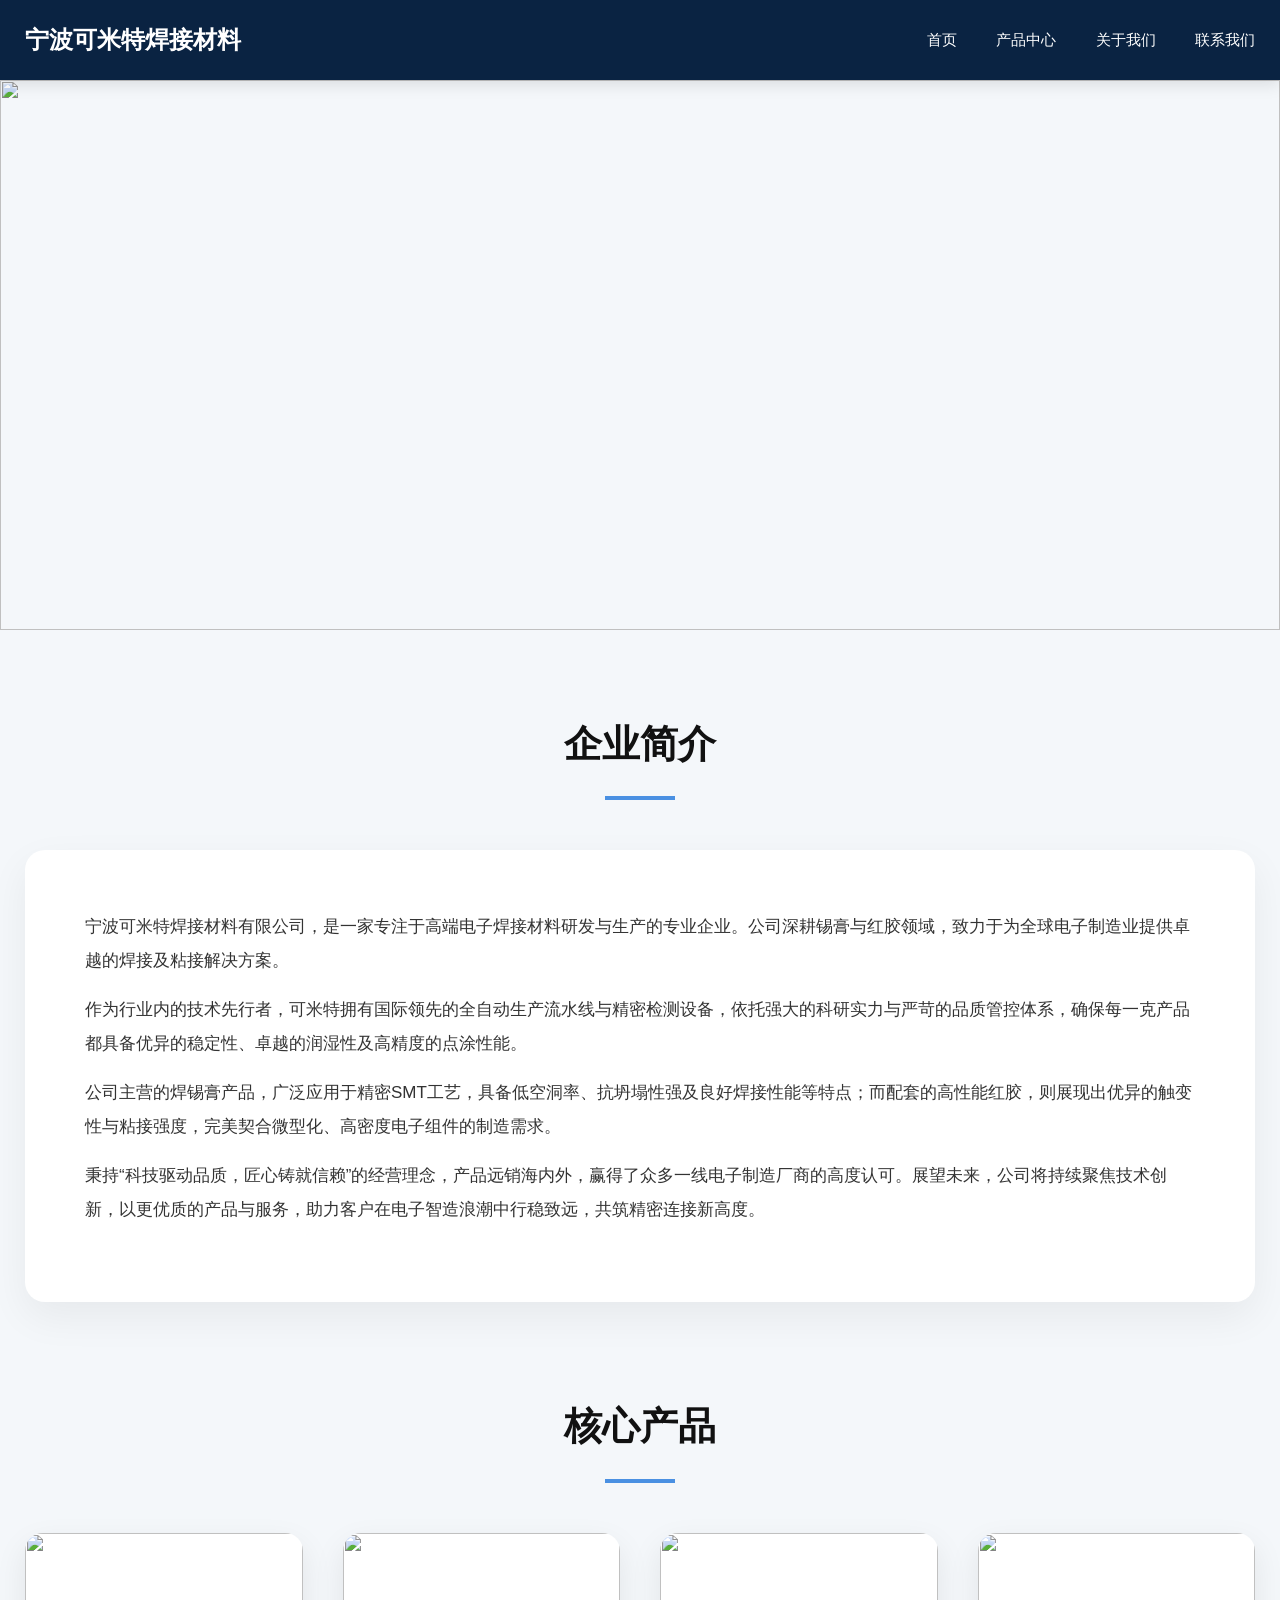
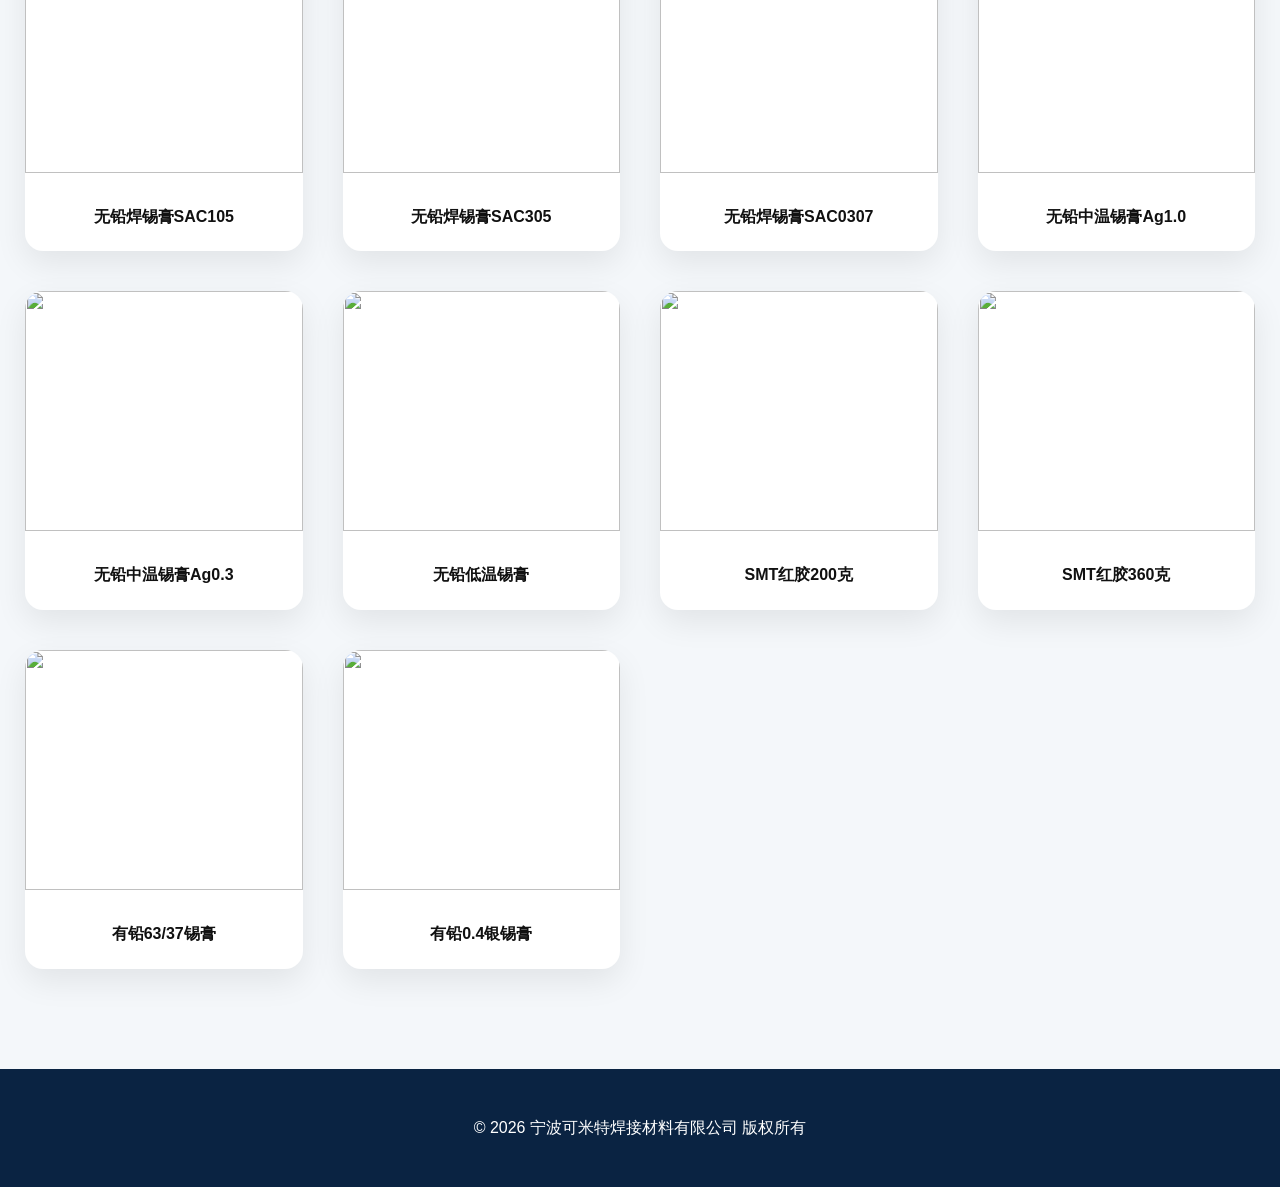
==== index.html @ 0cd75028 "Add files via upload" ====
<!DOCTYPE html>
<html lang="zh-CN">
<head>
<link rel="stylesheet" href="style.css">
<meta charset="UTF-8">
<meta name="viewport" content="width=device-width, initial-scale=1.0">
<title>宁波可米特焊接材料有限公司</title>
<style>
*{margin:0;padding:0;box-sizing:border-box;font-family:"Microsoft YaHei",sans-serif}
body{background:#f4f7fa;color:#222}
.container{max-width:1300px;margin:0 auto;padding:0 25px}

/* 导航 */
.header{background:#0a2342;position:sticky;top:0;z-index:999;box-shadow:0 5px 15px rgba(0,0,0,0.1)}
.nav-bar{display:flex;justify-content:space-between;align-items:center;height:80px}
.logo{color:#fff;font-size:24px;font-weight:700}
.nav a{color:#fff;margin-left:35px;text-decoration:none;font-size:15px;font-weight:500}
.nav a:hover{color:#4a90e2}

/* Banner */
.banner{width:100%;height:550px}
.banner img{width:100%;height:100%;object-fit:cover}

/* 标题 */
.title{text-align:center;font-size:38px;font-weight:700;color:#111;margin:80px 0 50px}
.title::after{content:"";width:70px;height:4px;background:#4a90e2;display:block;margin:18px auto 0}

/* 简介 */
.about{background:#fff;border-radius:20px;padding:60px;margin-bottom:90px;box-shadow:0 15px 40px rgba(0,0,0,0.06)}
.about p{font-size:17px;line-height:2;margin-bottom:15px;color:#333}

/* 产品 */
.products{display:grid;grid-template-columns:repeat(2,1fr);gap:40px;margin-bottom:100px}
@media(min-width:900px){.products{grid-template-columns:repeat(3,1fr)}}
@media(min-width:1200px){.products{grid-template-columns:repeat(4,1fr)}}
.item{background:#fff;border-radius:18px;overflow:hidden;box-shadow:0 12px 32px rgba(0,0,0,0.08);transition:0.3s}
.item:hover{transform:translateY(-10px);box-shadow:0 20px 45px rgba(0,0,0,0.15)}
.item img{width:100%;height:240px;object-fit:cover}
.item h3{padding:20px;text-align:center;font-size:16px;font-weight:600;color:#111}

/* 底部 */
.footer{background:#0a2342;color:#fff;text-align:center;padding:45px 0}
</style>
</head>
<body>

<div class="header">
  <div class="container">
    <div class="nav-bar">
      <div class="logo">宁波可米特焊接材料</div>
      <div class="nav">
        <a href="index.html">首页</a>
        <a href="products.html">产品中心</a>
        <a href="about.html">关于我们</a>
        <a href="contact.html">联系我们</a>
      </div>
    </div>
  </div>
</div>

<div class="banner">
  <img src="images/banner.jpg">
</div>

<div class="container">
  <h2 class="title">企业简介</h2>
  <div class="about">
    <p>宁波可米特焊接材料有限公司，是一家专注于高端电子焊接材料研发与生产的专业企业。公司深耕锡膏与红胶领域，致力于为全球电子制造业提供卓越的焊接及粘接解决方案。</p>
    <p>作为行业内的技术先行者，可米特拥有国际领先的全自动生产流水线与精密检测设备，依托强大的科研实力与严苛的品质管控体系，确保每一克产品都具备优异的稳定性、卓越的润湿性及高精度的点涂性能。</p>
    <p>公司主营的焊锡膏产品，广泛应用于精密SMT工艺，具备低空洞率、抗坍塌性强及良好焊接性能等特点；而配套的高性能红胶，则展现出优异的触变性与粘接强度，完美契合微型化、高密度电子组件的制造需求。</p>
    <p>秉持“科技驱动品质，匠心铸就信赖”的经营理念，产品远销海内外，赢得了众多一线电子制造厂商的高度认可。展望未来，公司将持续聚焦技术创新，以更优质的产品与服务，助力客户在电子智造浪潮中行稳致远，共筑精密连接新高度。</p>
  </div>

  <h2 class="title">核心产品</h2>
  <div class="products">
    <div class="item"><img src="images/1.jpg"><h3>无铅焊锡膏SAC105</h3></div>
    <div class="item"><img src="images/2.jpg"><h3>无铅焊锡膏SAC305</h3></div>
    <div class="item"><img src="images/3.jpg"><h3>无铅焊锡膏SAC0307</h3></div>
    <div class="item"><img src="images/4.jpg"><h3>无铅中温锡膏Ag1.0</h3></div>
    <div class="item"><img src="images/5.jpg"><h3>无铅中温锡膏Ag0.3</h3></div>
    <div class="item"><img src="images/6.jpg"><h3>无铅低温锡膏</h3></div>
    <div class="item"><img src="images/7.jpg"><h3>SMT红胶200克</h3></div>
    <div class="item"><img src="images/8.jpg"><h3>SMT红胶360克</h3></div>
    <div class="item"><img src="images/9.jpg"><h3>有铅63/37锡膏</h3></div>
    <div class="item"><img src="images/10.jpg"><h3>有铅0.4银锡膏</h3></div>
  </div>
</div>

<div class="footer">
  <p>© 2026 宁波可米特焊接材料有限公司 版权所有</p>
</div>

</body>
</html>
---- style.css ----
/* ————————————————————————————————
   宁波可米特官网 · 全局统一高端样式 · 浅蓝色商务版
   改这里 → 全站自动变风格
———————————————————————————————— */

* {
  margin: 0;
  padding: 0;
  box-sizing: border-box;
  font-family: "Microsoft YaHei", sans-serif;
}

/* 全站浅蓝色高端背景 */
body {
  background: #eef6fc;
  color: #222;
  line-height: 1.8;
}

.container {
  max-width: 1300px;
  margin: 0 auto;
  padding: 0 25px;
}

/* 导航 */
.header {
  background: #2d7dbb;
  position: sticky;
  top: 0;
  z-index: 999;
  box-shadow: 0 5px 15px rgba(0,0,0,0.1);
}
.nav-bar {
  display: flex;
  justify-content: space-between;
  align-items: center;
  height: 80px;
}
.logo {
  color: #fff;
  font-size: 24px;
  font-weight: 700;
}
.nav a {
  color: #fff;
  margin-left: 35px;
  text-decoration: none;
  font-size: 15px;
  font-weight: 500;
}
.nav a:hover {
  color: #d1e7ff;
}

/* Banner */
.banner {
  width: 100%;
  height: 550px;
}
.banner img {
  width: 100%;
  height: 100%;
  object-fit: cover;
}

/* 页面标题 */
.page-title {
  background: #d6eaff;
  padding: 50px 0;
  text-align: center;
  margin-bottom: 60px;
}
.page-title h1 {
  font-size: 36px;
  font-weight: 700;
  color: #111;
}

/* 板块标题 */
.title {
  text-align: center;
  font-size: 38px;
  font-weight: 700;
  color: #111;
  margin: 80px 0 50px;
}
.title::after {
  content: "";
  width: 70px;
  height: 4px;
  background: #2d7dbb;
  display: block;
  margin: 18px auto 0;
}

/* 卡片风格 */
.card, .about, .item, .product-card,
.about-box, .contact-box {
  background: #ffffff;
  border-radius: 20px;
  box-shadow: 0 15px 40px rgba(0,0,0,0.06);
  transition: all 0.3s ease;
}
.card:hover, .item:hover, .product-card:hover {
  transform: translateY(-10px);
  box-shadow: 0 20px 45px rgba(0,0,0,0.15);
}

/* 产品布局 */
.products {
  display: grid;
  grid-template-columns: repeat(2, 1fr);
  gap: 40px;
  margin-bottom: 100px;
}
@media (min-width: 900px) {
  .products { grid-template-columns: repeat(3, 1fr); }
}
@media (min-width: 1200px) {
  .products { grid-template-columns: repeat(4, 1fr); }
}

/* 工厂图片 */
.factory-grid {
  display: grid;
  grid-template-columns: repeat(2, 1fr);
  gap: 30px;
}
@media (min-width: 900px) {
  .factory-grid { grid-template-columns: repeat(4, 1fr); }
}
.factory-item img {
  width: 100%;
  height: 220px;
  object-fit: cover;
  border-radius: 16px;
}

/* 底部 */
.footer {
  background: #2d7dbb;
  color: #fff;
  text-align: center;
  padding: 45px 0;
}
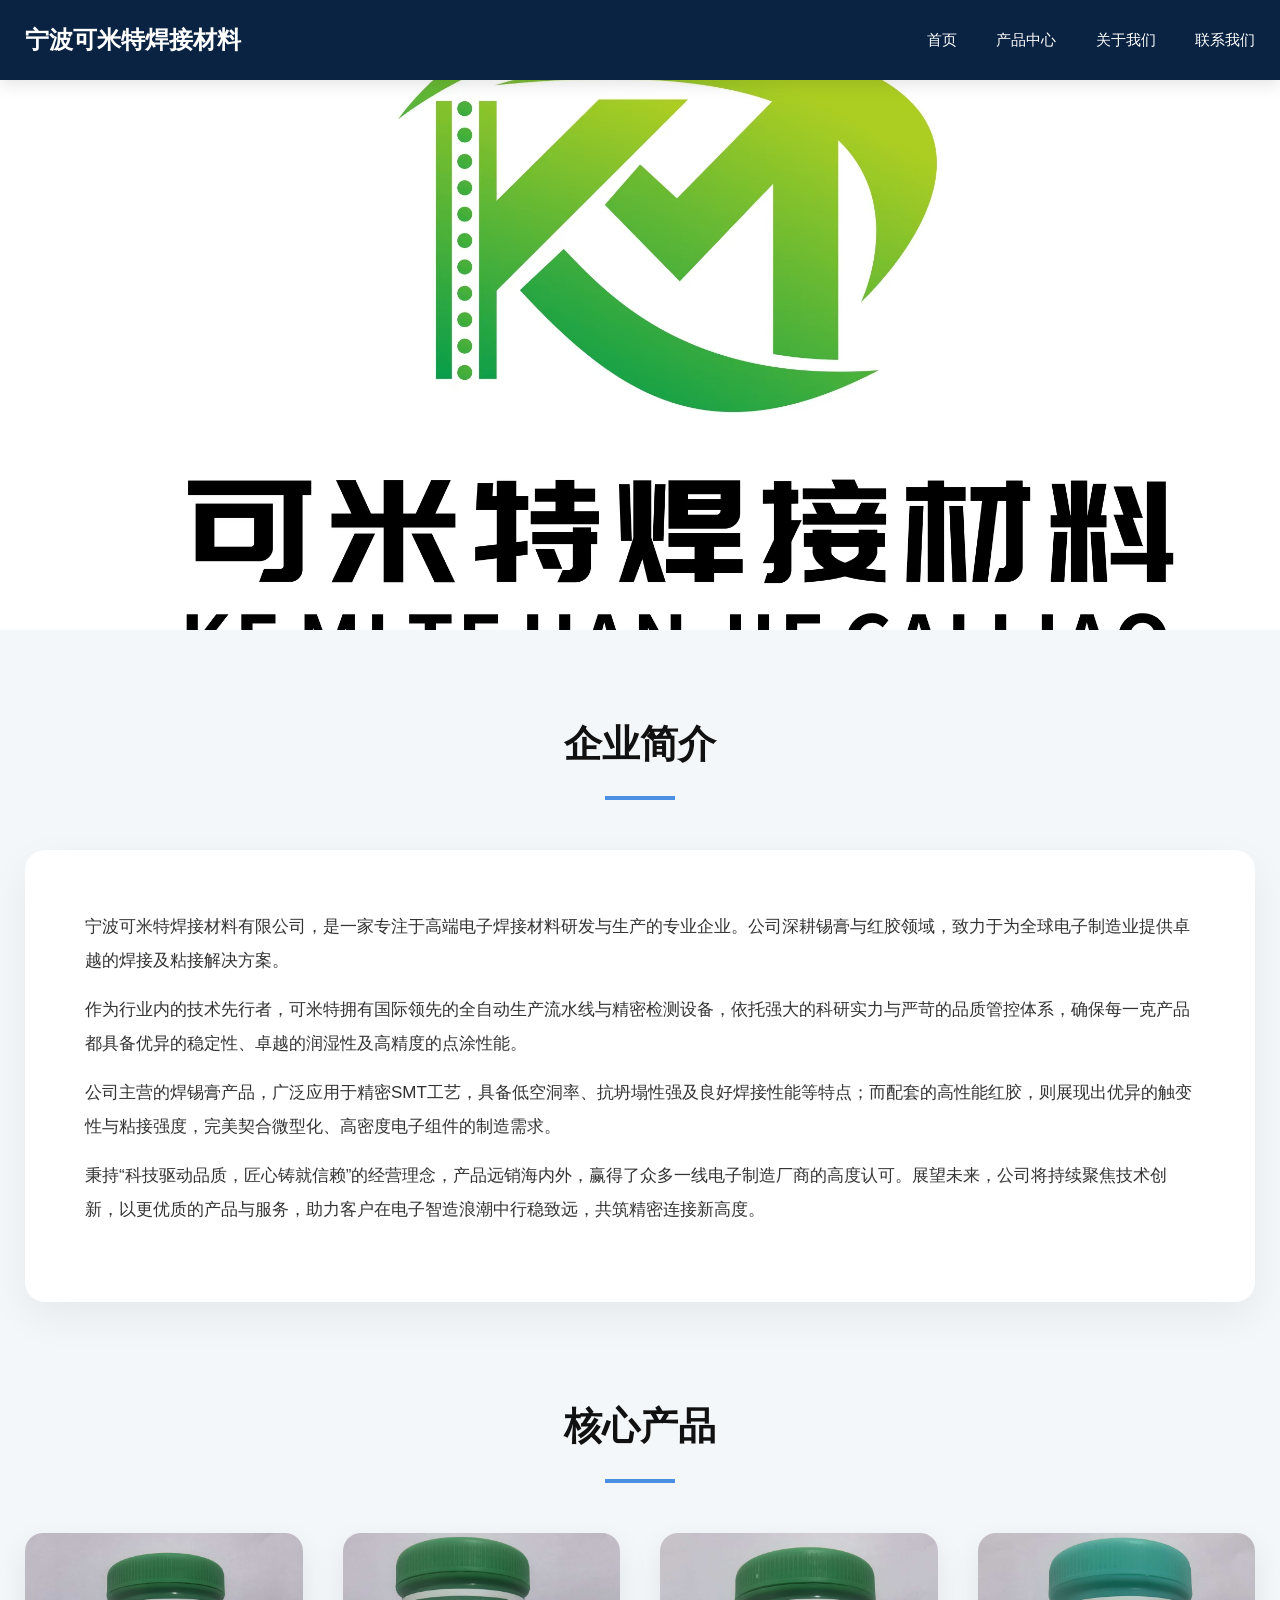
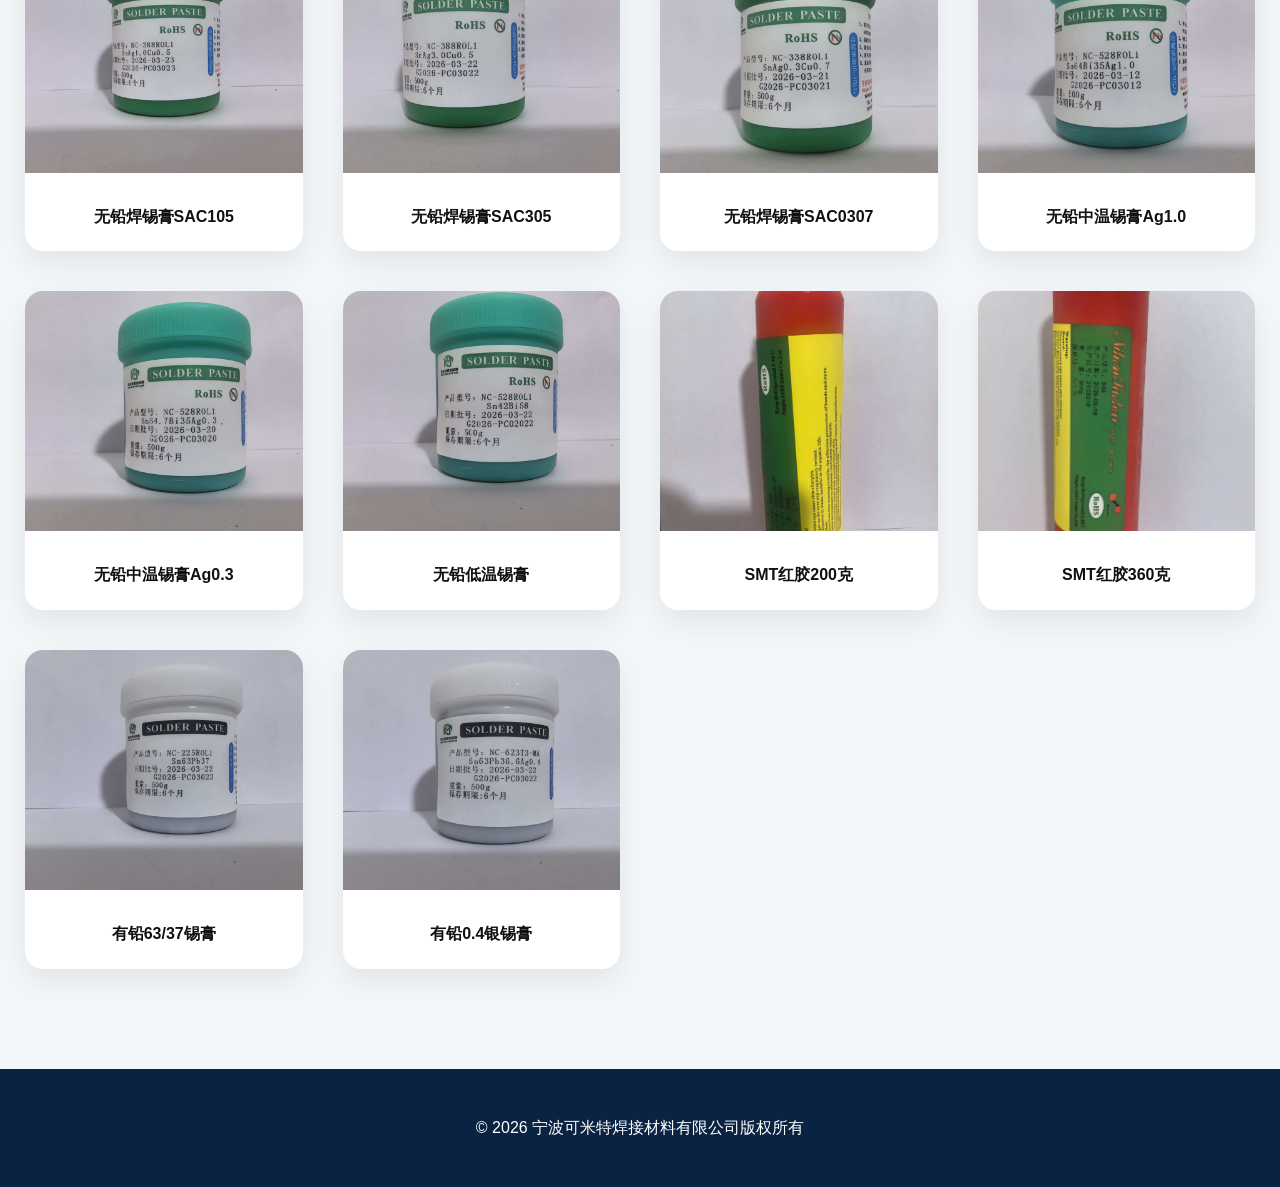
==== commit 53d53849: "Update index.html" ====
--- a/index.html
+++ b/index.html
@@ -59,7 +59,7 @@
 </div>
 
 <div class="banner">
-  <img src="images/banner.jpg">
+  <img src="banner.jpg">
 </div>
 
 <div class="container">
@@ -73,22 +73,22 @@
 
   <h2 class="title">核心产品</h2>
   <div class="products">
-    <div class="item"><img src="images/1.jpg"><h3>无铅焊锡膏SAC105</h3></div>
-    <div class="item"><img src="images/2.jpg"><h3>无铅焊锡膏SAC305</h3></div>
-    <div class="item"><img src="images/3.jpg"><h3>无铅焊锡膏SAC0307</h3></div>
-    <div class="item"><img src="images/4.jpg"><h3>无铅中温锡膏Ag1.0</h3></div>
-    <div class="item"><img src="images/5.jpg"><h3>无铅中温锡膏Ag0.3</h3></div>
-    <div class="item"><img src="images/6.jpg"><h3>无铅低温锡膏</h3></div>
-    <div class="item"><img src="images/7.jpg"><h3>SMT红胶200克</h3></div>
-    <div class="item"><img src="images/8.jpg"><h3>SMT红胶360克</h3></div>
-    <div class="item"><img src="images/9.jpg"><h3>有铅63/37锡膏</h3></div>
-    <div class="item"><img src="images/10.jpg"><h3>有铅0.4银锡膏</h3></div>
+    <div class="item"><img src="1.jpg"><h3>无铅焊锡膏SAC105</h3></div>
+    <div class="item"><img src="2.jpg"><h3>无铅焊锡膏SAC305</h3></div>
+    <div class="item"><img src="3.jpg"><h3>无铅焊锡膏SAC0307</h3></div>
+    <div class="item"><img src="4.jpg"><h3>无铅中温锡膏Ag1.0</h3></div>
+    <div class="item"><img src="5.jpg"><h3>无铅中温锡膏Ag0.3</h3></div>
+    <div class="item"><img src="6.jpg"><h3>无铅低温锡膏</h3></div>
+    <div class="item"><img src="7.jpg"><h3>SMT红胶200克</h3></div>
+    <div class="item"><img src="8.jpg"><h3>SMT红胶360克</h3></div>
+    <div class="item"><img src="9.jpg"><h3>有铅63/37锡膏</h3></div>
+    <div class="item"><img src="10.jpg"><h3>有铅0.4银锡膏</h3></div>
   </div>
 </div>
 
 <div class="footer">
-  <p>© 2026 宁波可米特焊接材料有限公司 版权所有</p>
+  <p>© 2026 宁波可米特焊接材料有限公司版权所有</p>
 </div>
 
 </body>
-</html>+</html>
